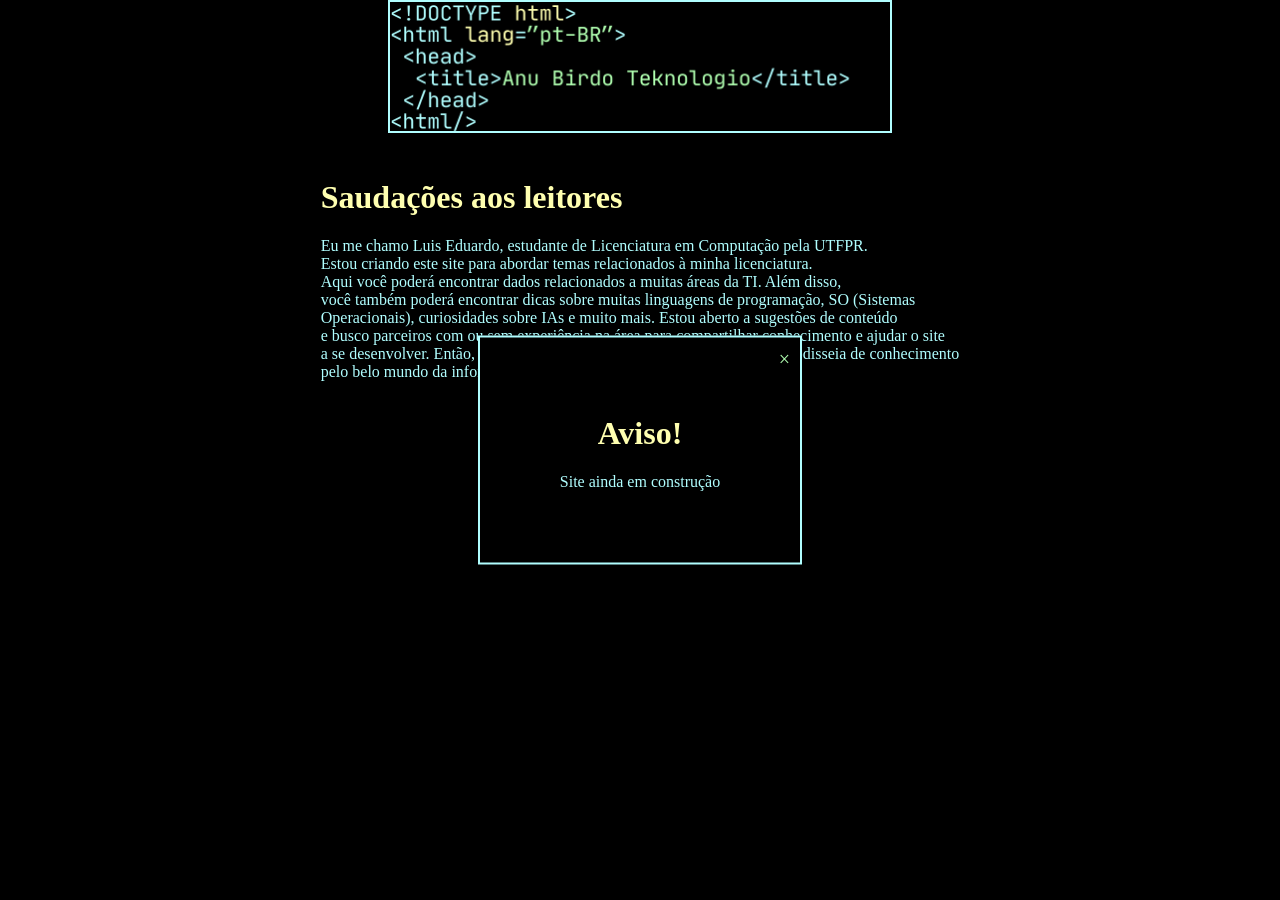
==== index.html @ a81b17fc "Subindo os primeiros arquívos" ====
<!DOCTYPE html>
<html lang="pt-BR">
  <head>
    <meta charset="UTF-8" />
    <meta name="viewport" content="width=device-width, initial-scale=1.0" />
    <meta http-equiv="cache-control" content="no-cache" />
    <meta http-equiv="expires" content="0" />
    <meta http-equiv="pragma" content="no-cache" />
    <title>Anu Birdo Teknologio</title>
    <link rel="stylesheet" href="style.css" />
    <link rel="icon" type="image/png" href="favicon.png"
  </head>
  <body>
    <div id="imagem-do-site">
      <img src="imagem-do-site.png" alt="png" class="minha-imagem" />
    </div>
    <div id="texto">
      <h1 style="color: #ffffb0">Saudações aos leitores</h1>
      <p>
        Eu me chamo Luis Eduardo, estudante de Licenciatura em Computação pela
        UTFPR.<br />
        Estou criando este site para abordar temas relacionados à minha
        licenciatura.<br />
        Aqui você poderá encontrar dados relacionados a muitas áreas da TI. Além
        disso,<br />
        você também poderá encontrar dicas sobre muitas linguagens de
        programação, SO (Sistemas<br />
        Operacionais), curiosidades sobre IAs e muito mais. Estou aberto a
        sugestões de conteúdo<br />
        e busco parceiros com ou sem experiência na área para compartilhar
        conhecimento e ajudar o site<br />
        a se desenvolver. Então, o que você está esperando? Junte-se a mim nesta
        odisseia de conhecimento<br />
        pelo belo mundo da informática!
      </p>
    </div>
    <div id="texto1">
        <h1 style="color: #ffffb0;">Gostaria de ajudar?</h1>
        <p>Então entre em contado:</p>
        <p style="color: #b0ffb0;">e-Mail: ruiniming10@gmail.com;<br>
        GitHub: AnuTech001.
        </p>
    </div>
    <div id="popup" class="popup">
      <span class="close">&times;</span>
      <div class="popup-content">
        <h1>Aviso!</h1>
        <p>Site ainda em construção</p>
      </div>
    </div>
    <script src="script.js"></script>
  </body>
</html>
---- style.css ----
body {
    display: flex;
    flex-direction: column;
    justify-content: flex-start;
    align-items: center;
    height: 100vh;
    margin: 0;
    background-color: #000000;
    font-family: "Times New Roman", Times, serif, sans-serif;
}

.minha-imagem {
    width: 500px;
    height: auto;
    border: 2px solid #b0feff;
}

#texto, #texto1 {
    color: #b0feff;
    margin-top: 20px;
}

.popup {
    display: none;
    position: fixed;
    left: 50%;
    top: 50%;
    transform: translate(-50%, -50%);
    width: 25%;
    height: 25%;
    background-color: #000000;
    justify-content: center;
    align-items: center;
    border: 2px solid #b0feff;
}

.popup-content {
    background-color: #000000;
    padding: 20px;
    border-radius: 5px;
    text-align: center;
    position: relative;
    color: #b0feff;
}

.close {
    position: absolute;
    top: 10px;
    right: 10px;
    font-size: 20px;
    cursor: pointer;
    color: #b0ffb0;
}

.popup h1 {
    color: #ffffb0;
}

.popup p {
    color: #b0feff;
}
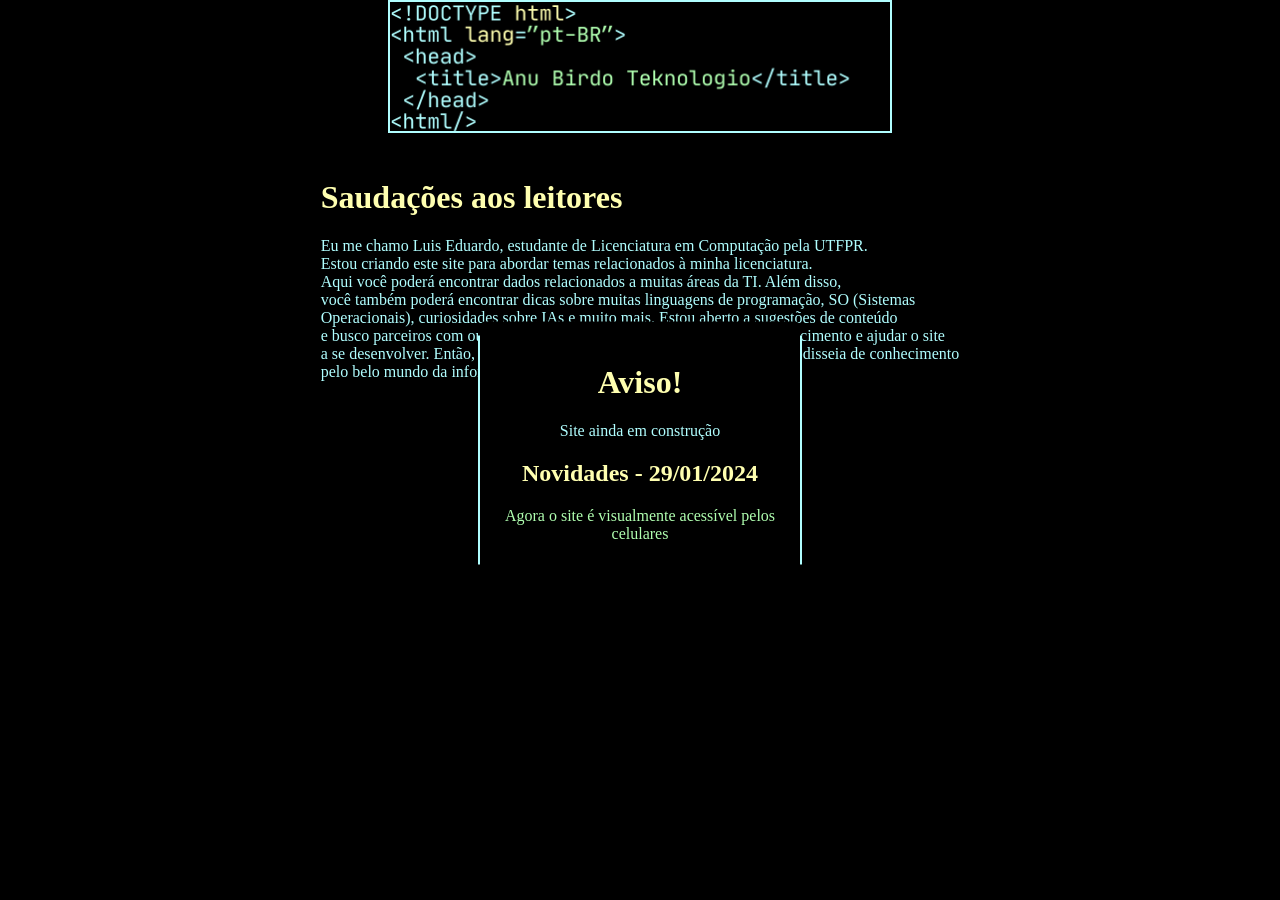
==== commit a17cf46c: "Agora o site é acessível para celulares" ====
--- a/index.html
+++ b/index.html
@@ -8,7 +8,7 @@
     <meta http-equiv="pragma" content="no-cache" />
     <title>Anu Birdo Teknologio</title>
     <link rel="stylesheet" href="style.css" />
-    <link rel="icon" type="image/png" href="favicon.png"
+    <link rel="icon" type="image/png" href="favicon.png" />
   </head>
   <body>
     <div id="imagem-do-site">
@@ -46,6 +46,8 @@
       <div class="popup-content">
         <h1>Aviso!</h1>
         <p>Site ainda em construção</p>
+        <h2>Novidades - 29/01/2024</h2>
+        <p style="color: #b0ffb0;">Agora o site é visualmente acessível pelos celulares</p>
       </div>
     </div>
     <script src="script.js"></script>
--- a/style.css
+++ b/style.css
@@ -1,61 +1,87 @@
 body {
-    display: flex;
-    flex-direction: column;
-    justify-content: flex-start;
-    align-items: center;
-    height: 100vh;
-    margin: 0;
-    background-color: #000000;
-    font-family: "Times New Roman", Times, serif, sans-serif;
+  display: flex;
+  flex-direction: column;
+  justify-content: flex-start;
+  align-items: center;
+  height: 100vh;
+  margin: 0;
+  background-color: #000000;
+  font-family: "Times New Roman", Times, serif, sans-serif;
 }
 
 .minha-imagem {
-    width: 500px;
-    height: auto;
-    border: 2px solid #b0feff;
+  width: 500px;
+  height: auto;
+  border: 2px solid #b0feff;
 }
 
-#texto, #texto1 {
-    color: #b0feff;
-    margin-top: 20px;
+#texto,
+#texto1 {
+  color: #b0feff;
+  margin-top: 20px;
 }
 
 .popup {
-    display: none;
-    position: fixed;
-    left: 50%;
-    top: 50%;
-    transform: translate(-50%, -50%);
-    width: 25%;
-    height: 25%;
-    background-color: #000000;
-    justify-content: center;
-    align-items: center;
-    border: 2px solid #b0feff;
+  display: none;
+  position: fixed;
+  left: 50%;
+  top: 50%;
+  transform: translate(-50%, -50%);
+  width: 25%;
+  height: 25%;
+  background-color: #000000;
+  justify-content: center;
+  align-items: center;
+  border: 2px solid #b0feff;
 }
 
 .popup-content {
-    background-color: #000000;
-    padding: 20px;
-    border-radius: 5px;
-    text-align: center;
-    position: relative;
-    color: #b0feff;
+  background-color: #000000;
+  padding: 20px;
+  border-radius: 5px;
+  text-align: center;
+  position: relative;
+  color: #b0feff;
 }
 
 .close {
-    position: absolute;
-    top: 10px;
-    right: 10px;
-    font-size: 20px;
-    cursor: pointer;
-    color: #b0ffb0;
+  position: absolute;
+  top: 10px;
+  right: 10px;
+  font-size: 20px;
+  cursor: pointer;
+  color: #b0ffb0;
 }
 
-.popup h1 {
-    color: #ffffb0;
+.popup h1, .popup h2 {
+  color: #ffffb0;
 }
 
 .popup p {
-    color: #b0feff;
-}+  color: #b0feff;
+}
+
+@media (max-width: 600px) {
+  .minha-imagem {
+    width: 100%;
+    max-width: 100%;
+  }
+
+  #texto {
+    padding: 0 5px;
+    font-size: 1rem;
+  }
+
+  .popup {
+    width: 90%;
+    padding: 15px;
+  }
+
+  .popup-content {
+    padding: 10px;
+  }
+
+  .close {
+    font-size: 18px;
+  }
+}
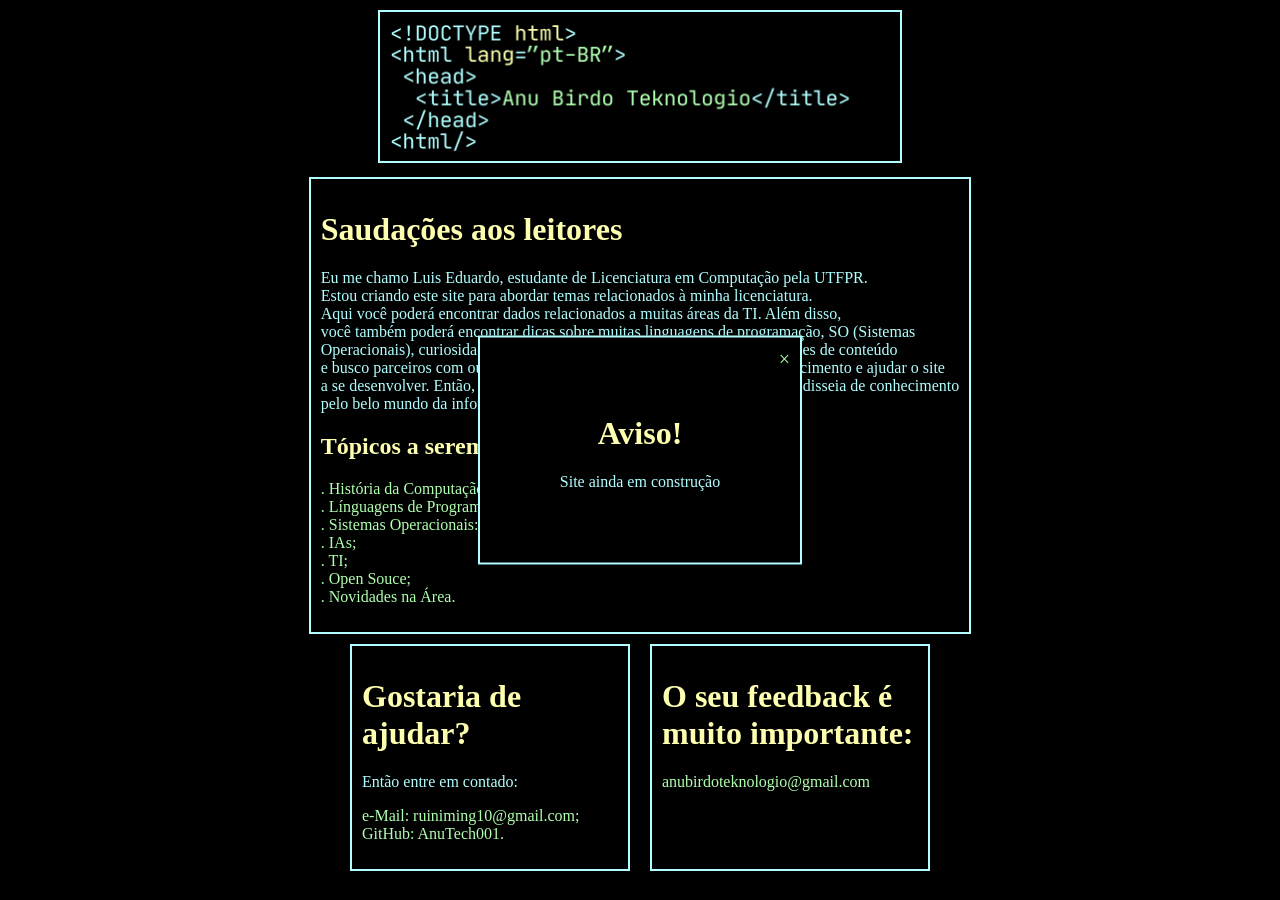
==== commit 8afe4360: "Novas alterações" ====
--- a/index.html
+++ b/index.html
@@ -33,21 +33,36 @@
         odisseia de conhecimento<br />
         pelo belo mundo da informática!
       </p>
+      <h2>Tópicos a serem explorados:</h2>
+      <p style="color: #b0ffb0">
+        . História da Computação;<br />
+        . Línguagens de Programção;<br />
+        . Sistemas Operacionais:<br />
+        . IAs;<br />
+        . TI;<br />
+        . Open Souce;<br />
+        . Novidades na Área.
+      </p>
     </div>
-    <div id="texto1">
-        <h1 style="color: #ffffb0;">Gostaria de ajudar?</h1>
+    <div class="container">
+      <div id="texto1">
+        <h1 style="color: #ffffb0">Gostaria de ajudar?</h1>
         <p>Então entre em contado:</p>
-        <p style="color: #b0ffb0;">e-Mail: ruiniming10@gmail.com;<br>
-        GitHub: AnuTech001.
+        <p style="color: #b0ffb0">
+          e-Mail: ruiniming10@gmail.com;<br />
+          GitHub: AnuTech001.
         </p>
+      </div>
+      <div id="texto2">
+        <h1 style="color: #ffffb0;">O seu feedback é muito importante:</h1>
+        <p style="color: #b0ffb0;">anubirdoteknologio@gmail.com</p>
+      </div>
     </div>
     <div id="popup" class="popup">
       <span class="close">&times;</span>
       <div class="popup-content">
         <h1>Aviso!</h1>
         <p>Site ainda em construção</p>
-        <h2>Novidades - 29/01/2024</h2>
-        <p style="color: #b0ffb0;">Agora o site é visualmente acessível pelos celulares</p>
       </div>
     </div>
     <script src="script.js"></script>
--- a/style.css
+++ b/style.css
@@ -13,12 +13,34 @@
   width: 500px;
   height: auto;
   border: 2px solid #b0feff;
+  margin: 10px;
+  padding: 10px;
 }
 
-#texto,
-#texto1 {
+.container {
+  display: flex;
+  justify-content: space-between;
+  width: 80%;
+  max-width: 600px;
+  margin: 10px 0;
+}
+
+#texto {
   color: #b0feff;
   margin-top: 20px;
+  border: 2px solid #b0feff;
+  padding: 10px;
+  margin: 0 10px;
+}
+
+#texto1,
+#texto2 {
+  color: #b0feff;
+  margin-top: 20px;
+  border: 2px solid #b0feff;
+  padding: 10px;
+  margin: 0 10px;
+  width: 45%;
 }
 
 .popup {
@@ -53,7 +75,7 @@
   color: #b0ffb0;
 }
 
-.popup h1, .popup h2 {
+.popup h1, h2 {
   color: #ffffb0;
 }
 
@@ -72,6 +94,17 @@
     font-size: 1rem;
   }
 
+  .container {
+    flex-direction: column;
+    align-items: center;
+  }
+
+  #texto1,
+  #texto2 {
+    margin: 10px 0;
+    width: 100%;
+  }
+
   .popup {
     width: 90%;
     padding: 15px;
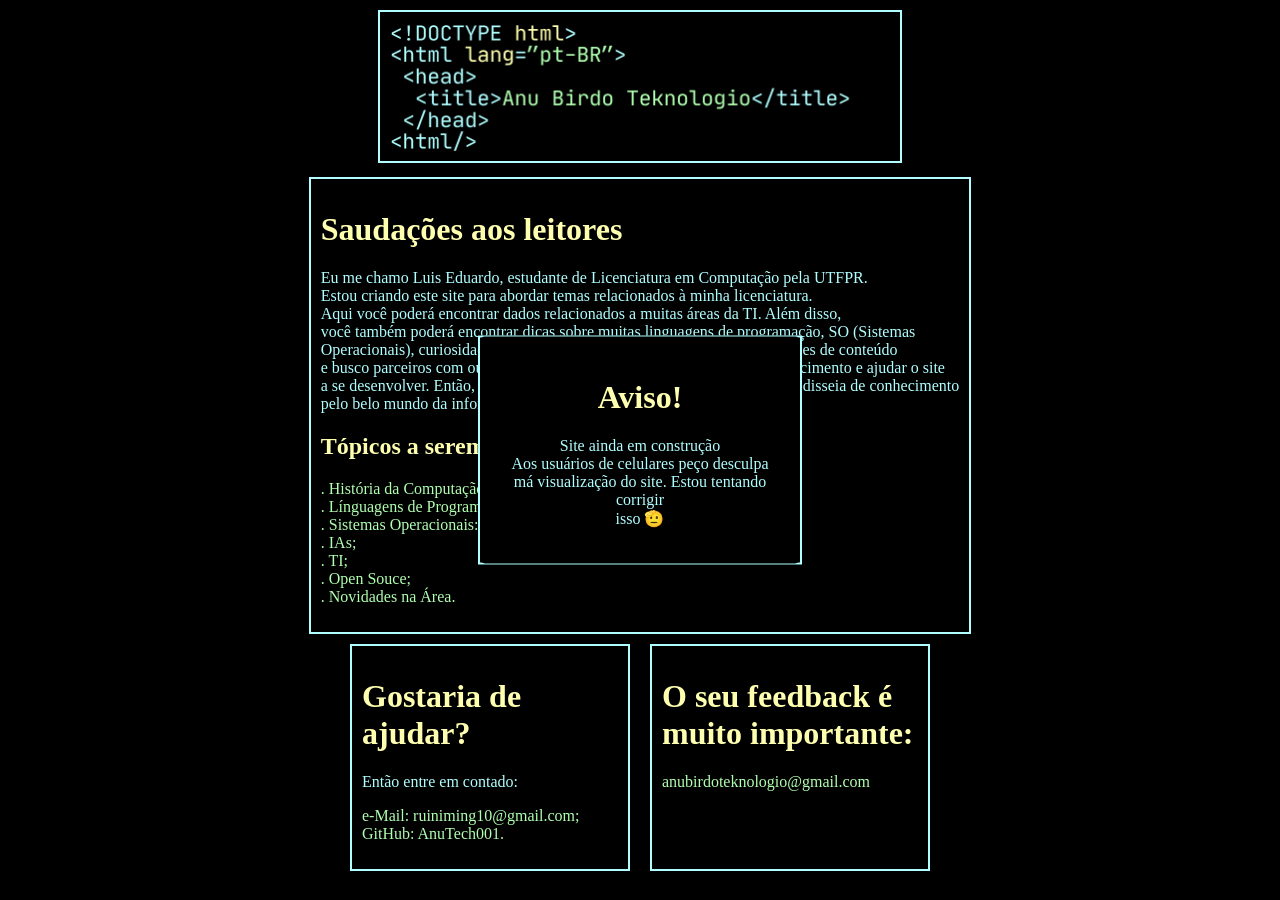
==== commit ebc81249: "Exibindo uma mensagem aos usuários de celulares" ====
--- a/index.html
+++ b/index.html
@@ -62,7 +62,11 @@
       <span class="close">&times;</span>
       <div class="popup-content">
         <h1>Aviso!</h1>
-        <p>Site ainda em construção</p>
+        <p>Site ainda em construção<br>
+          Aos usuários de celulares peço desculpa<br>
+          má visualização do site. Estou tentando corrigir<br>
+          isso 🫡
+        </p>
       </div>
     </div>
     <script src="script.js"></script>
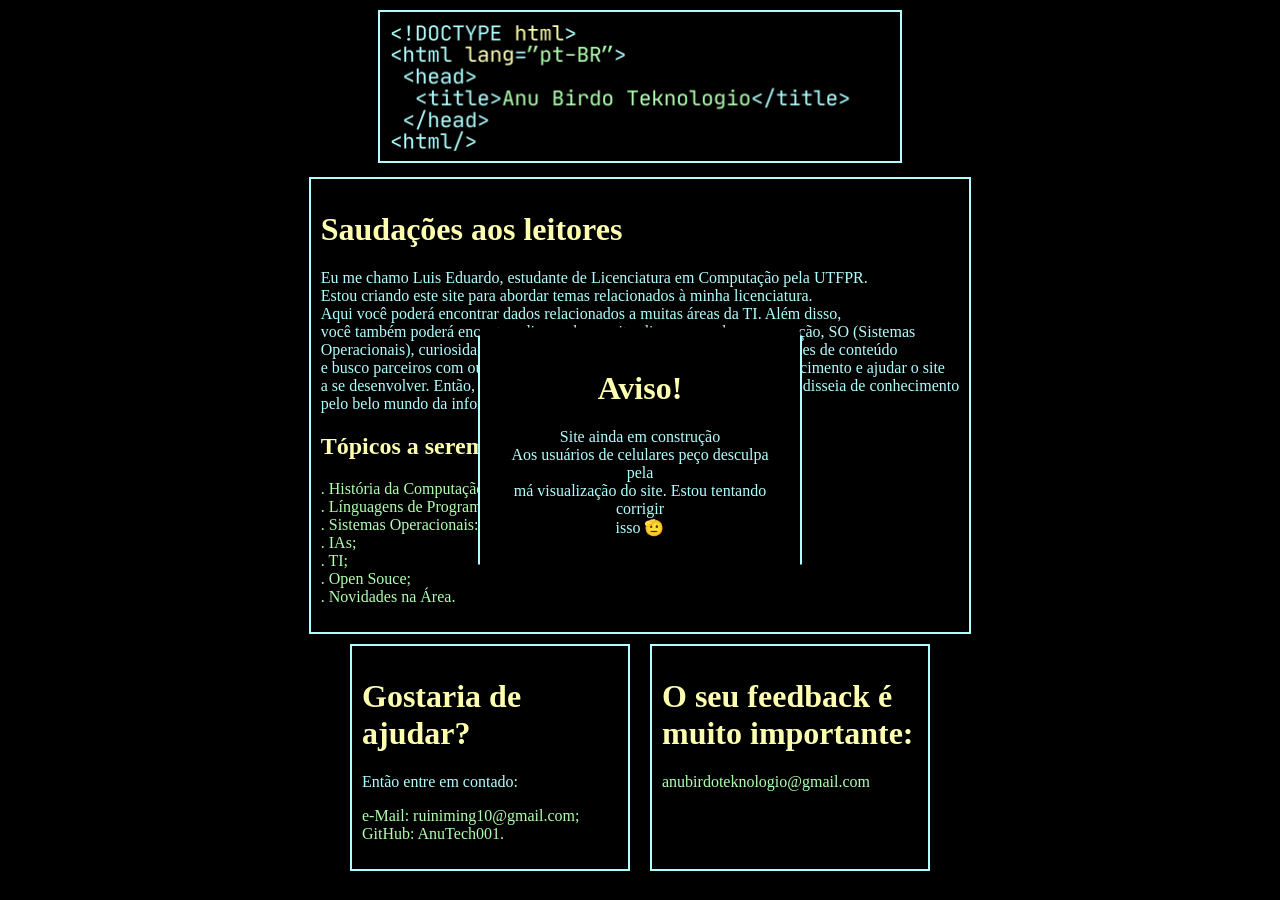
==== commit 0eb5826a: "Corrigindo um erro ortográfico" ====
--- a/index.html
+++ b/index.html
@@ -63,7 +63,7 @@
       <div class="popup-content">
         <h1>Aviso!</h1>
         <p>Site ainda em construção<br>
-          Aos usuários de celulares peço desculpa<br>
+          Aos usuários de celulares peço desculpa pela<br>
           má visualização do site. Estou tentando corrigir<br>
           isso 🫡
         </p>
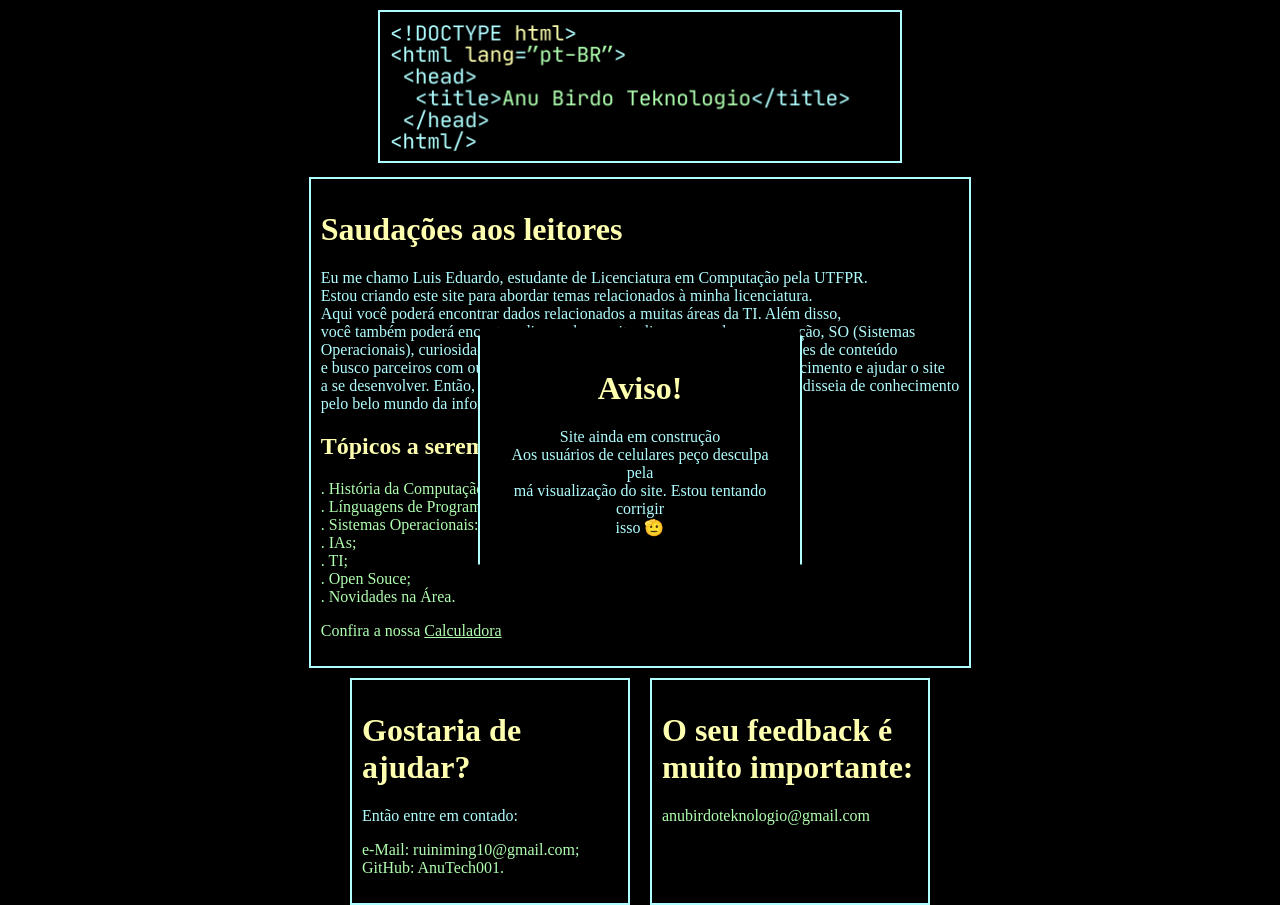
==== commit e0c9c572: "Talvéz não fique tão simples" ====
--- a/index.html
+++ b/index.html
@@ -43,6 +43,9 @@
         . Open Souce;<br />
         . Novidades na Área.
       </p>
+      <p style="color: #b0ffb0">
+        Confira a nossa <a href="https://anutech001.github.io/anu-birdo-teknologio/app-calculadora/" target="_blank" style="color: #b0ffb0;">Calculadora</a>
+      </p>
     </div>
     <div class="container">
       <div id="texto1">
